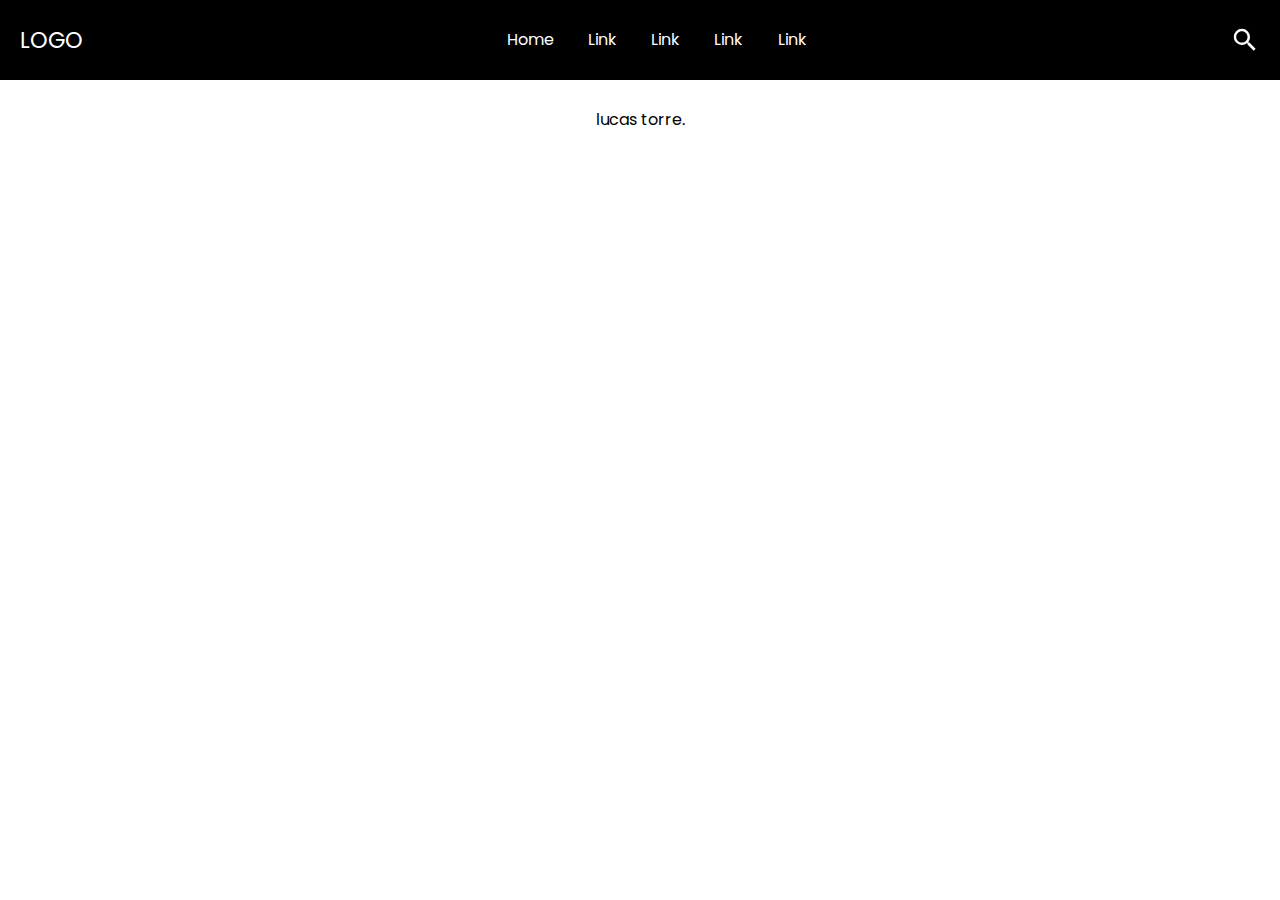
==== dropdown-menu/index.html @ 27b3ab30 "feat: add dropwdown-menu element" ====
<!DOCTYPE html>
<html lang="en">
    <head>
        <meta charset="UTF-8" />
        <meta http-equiv="X-UA-Compatible" content="IE=edge" />
        <meta name="viewport" content="width=device-width, initial-scale=1.0" />
        <title>Dropdown Menu</title>
        <link rel="stylesheet" href="./reset.css" />
        <link rel="stylesheet" href="./styles.css" />
        <script src="./main.js" defer></script>
    </head>
    <body>
        <div id="mobile" class="navbar">
            <div id="visible-part">
                <svg
                    id="menu-icon"
                    xmlns="http://www.w3.org/2000/svg"
                    viewBox="0 0 24 24"
                >
                    <path
                        d="M3,6H21V8H3V6M3,11H21V13H3V11M3,16H21V18H3V16Z"
                        fill="#ffffff"
                    />
                </svg>
                <p class="logo">LOGO</p>
                <svg
                    class="search-icon"
                    xmlns="http://www.w3.org/2000/svg"
                    viewBox="0 0 24 24"
                >
                    <path
                        d="M9.5,3A6.5,6.5 0 0,1 16,9.5C16,11.11 15.41,12.59 14.44,13.73L14.71,14H15.5L20.5,19L19,20.5L14,15.5V14.71L13.73,14.44C12.59,15.41 11.11,16 9.5,16A6.5,6.5 0 0,1 3,9.5A6.5,6.5 0 0,1 9.5,3M9.5,5C7,5 5,7 5,9.5C5,12 7,14 9.5,14C12,14 14,12 14,9.5C14,7 12,5 9.5,5Z"
                        fill="#ffffff"
                    />
                </svg>
            </div>
            <div id="hidden-part">
                <nav>
                    <ul>
                        <li>Home</li>
                        <li>Link</li>
                        <li>Link</li>
                        <li>Link</li>
                        <li>Link</li>
                    </ul>
                </nav>
            </div>
        </div>

        <div id="desktop" class="navbar">
            <p class="logo">LOGO</p>
            <nav>
                <ul>
                    <li>Home</li>
                    <li>Link</li>
                    <li>Link</li>
                    <li>Link</li>
                    <li>Link</li>
                </ul>
            </nav>
            <svg
                class="search-icon"
                xmlns="http://www.w3.org/2000/svg"
                viewBox="0 0 24 24"
            >
                <path
                    d="M9.5,3A6.5,6.5 0 0,1 16,9.5C16,11.11 15.41,12.59 14.44,13.73L14.71,14H15.5L20.5,19L19,20.5L14,15.5V14.71L13.73,14.44C12.59,15.41 11.11,16 9.5,16A6.5,6.5 0 0,1 3,9.5A6.5,6.5 0 0,1 9.5,3M9.5,5C7,5 5,7 5,9.5C5,12 7,14 9.5,14C12,14 14,12 14,9.5C14,7 12,5 9.5,5Z"
                    fill="#ffffff"
                />
            </svg>
        </div>

        <p id="disposable">lucas torre.</p>
    </body>
</html>
---- dropdown-menu/styles.css ----
@font-face {
    font-family: "Poppins-Regular";
    src: url(./fonts/Poppins-Regular.ttf);
}

body {
    font-family: "Poppins-Regular";
}

/* Global styles */
.navbar {
    background-color: black;
    color: white;
    padding: 0 20px;
}

svg {
    width: 30px;
}

.logo {
    font-size: 1.4rem;
}

/* Mobile version of navbar */
#mobile {
    display: none;
}

#visible-part {
    height: 80px;
    width: 100%;
    display: flex;
    align-items: center;
    justify-content: space-between;
}

#hidden-part {
    height: 0;
    opacity: 0;
    visibility: hidden;
    transition: height 0.3s ease, opacity 0.3s ease, visibility 0.3s;
}

#hidden-part ul {
    display: flex;
    flex-direction: column;
    align-items: center;
    gap: 30px;
    padding-top: 10px;
    padding-bottom: 40px;
}

.hidden {
    opacity: 1 !important;
    visibility: visible !important;
    height: 240px !important;
}

/* Desktop version of navbar */
#desktop {
    height: 80px;
    display: flex;
    align-items: center;
    justify-content: space-between;
}

#desktop nav {
    width: 300px;
}

#desktop nav ul {
    display: flex;
    justify-content: space-between;
}

/* Media queries */
@media (max-width: 600px) {
    #mobile {
        display: flex;
        flex-direction: column;
    }
    #desktop {
        display: none;
    }
}

#disposable {
    margin-top: 2rem;
    text-align: center;
}
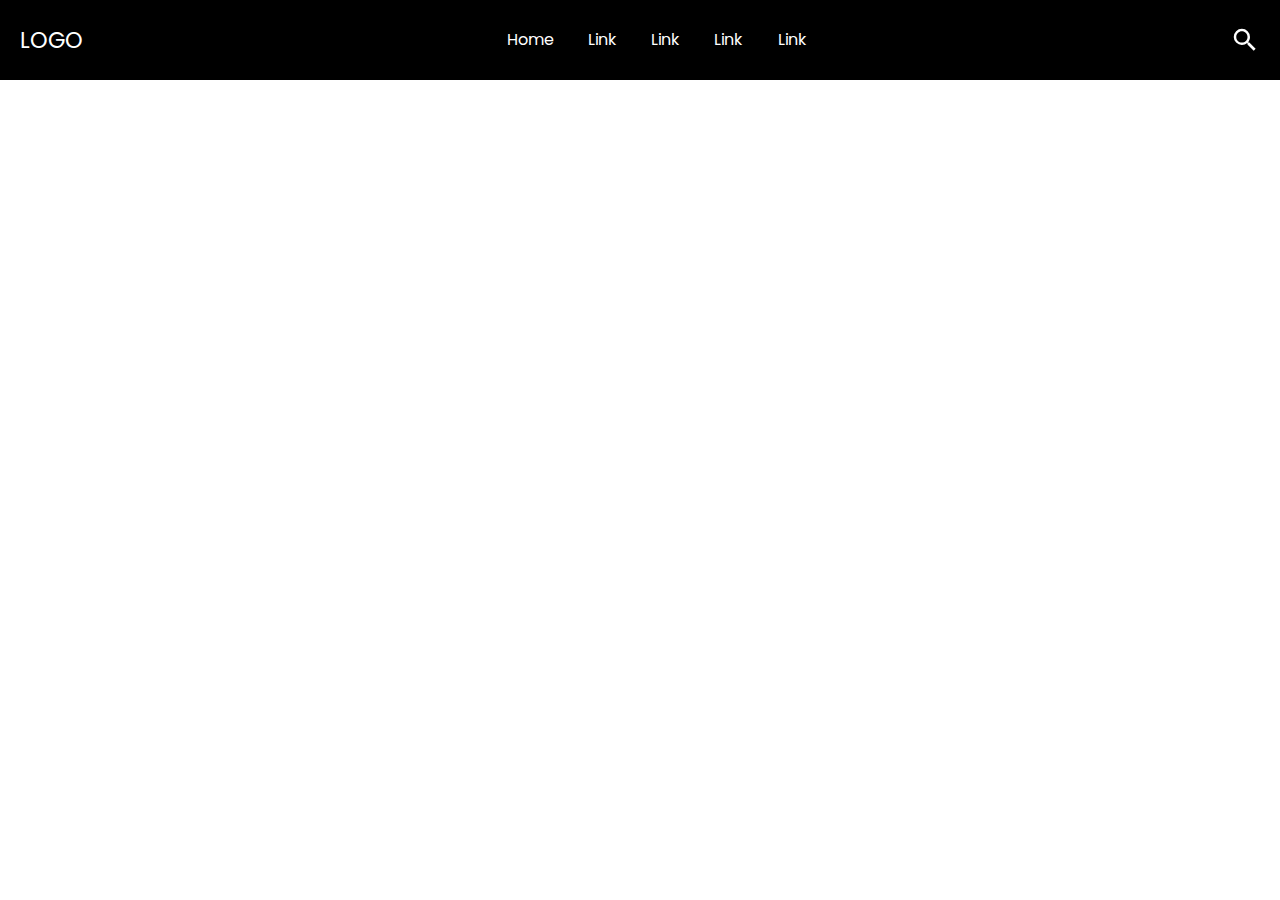
==== commit cab0f36f: "fix: add hover style to li and delete unwanted text" ====
--- a/dropdown-menu/index.html
+++ b/dropdown-menu/index.html
@@ -69,7 +69,5 @@
                 />
             </svg>
         </div>
-
-        <p id="disposable">lucas torre.</p>
     </body>
 </html>
--- a/dropdown-menu/styles.css
+++ b/dropdown-menu/styles.css
@@ -20,6 +20,10 @@
 
 .logo {
     font-size: 1.4rem;
+}
+
+li:hover {
+    cursor: pointer;
 }
 
 /* Mobile version of navbar */
